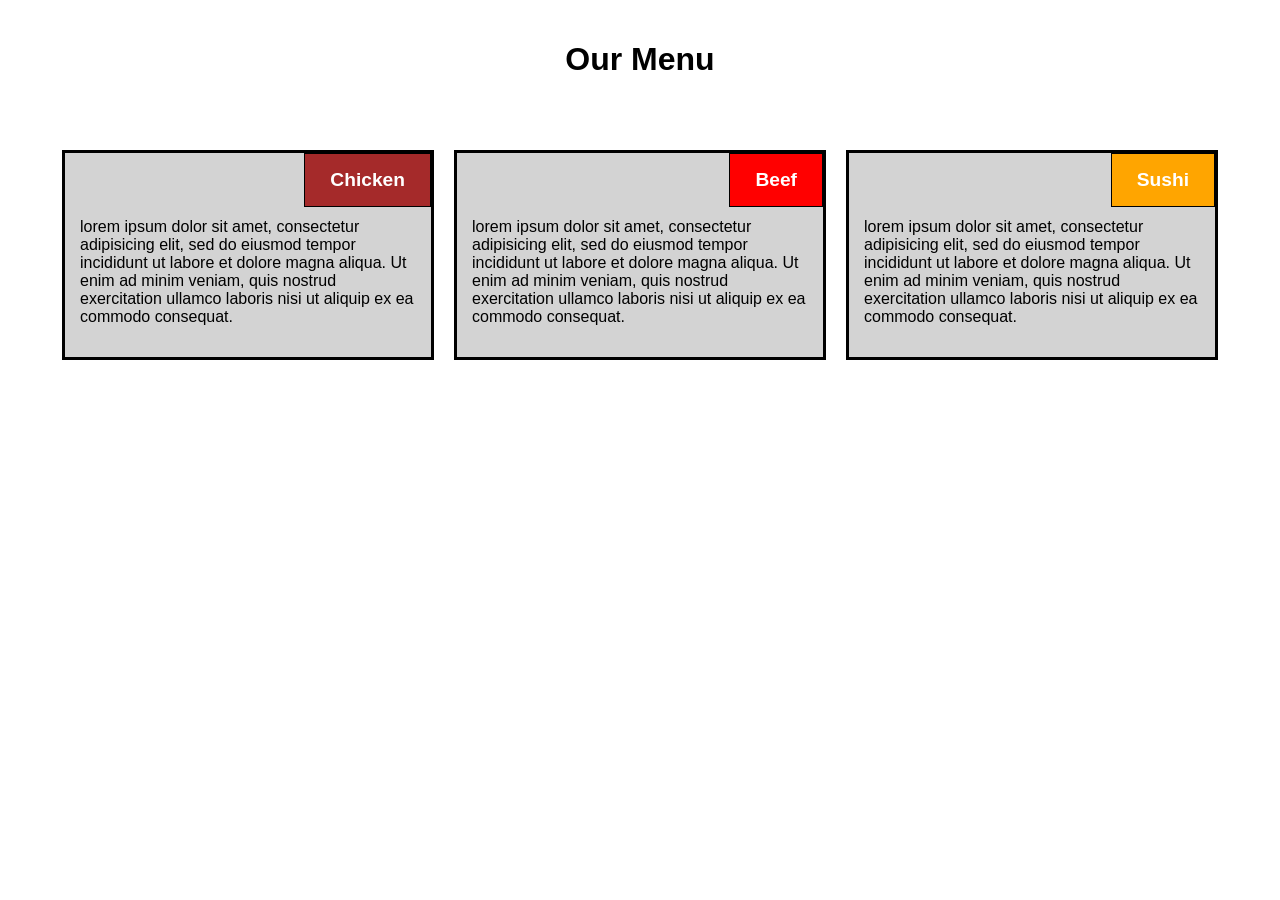
==== module2-solution/index.html @ a75fe7d8 "module 2 coding assignment" ====
<!DOCTYPE html>
<html lang="en">
<head>
    <meta charset="UTF-8">
    <meta name="viewport" content="width=device-width, initial-scale=1.0">
    <title>Module 2 Solution</title>
    <link rel="stylesheet" href="css/styles.css">
</head>
<body>
    <header>
        <h1>Our Menu</h1>
    </header>
    <main>
        <div class="container">
            <div class="item">
                <div class="item-title chicken">Chicken</div>
                <p>lorem ipsum dolor sit amet, consectetur adipisicing elit, sed do eiusmod tempor incididunt ut labore et dolore magna aliqua. Ut enim ad minim veniam, quis nostrud exercitation ullamco laboris nisi ut aliquip ex ea commodo consequat.</p>
            </div>
            <div class="item">
                <div class="item-title beef">Beef</div>
                <p>lorem ipsum dolor sit amet, consectetur adipisicing elit, sed do eiusmod tempor incididunt ut labore et dolore magna aliqua. Ut enim ad minim veniam, quis nostrud exercitation ullamco laboris nisi ut aliquip ex ea commodo consequat.</p>
            </div>
            <div class="item">
                <div class="item-title sushi">Sushi</div>
                <p>lorem ipsum dolor sit amet, consectetur adipisicing elit, sed do eiusmod tempor incididunt ut labore et dolore magna aliqua. Ut enim ad minim veniam, quis nostrud exercitation ullamco laboris nisi ut aliquip ex ea commodo consequat.</p>
            </div>
        </div>
    </main>
</body>
</html>
---- module2-solution/css/styles.css ----
body {
    font-family: sans-serif;
    margin: 0;
    padding: 0;
    box-sizing: border-box;
}

header {
    text-align: center;
    padding: 20px 0;
}

.container {
    display: flex;
    flex-wrap: wrap;
    justify-content: center;
    padding: 20px;
}

.item {
    border: 3px solid #000; 
    margin: 10px;
    padding: 15px;
    box-sizing: border-box;
    position: relative; 
    overflow: hidden; 
    background-color: lightgray;
}

.item-title {
    position: absolute;
    top: 0;
    right: 0;
    padding: 15px 25px; 
    color: white;
    font-size: 1.2em;
    font-weight: bold;
    border: 1px solid #000; 
}

.item p {
    margin-top: 50px; /* i did this to create space between the title and the text */
}

.chicken {
    background-color: brown;
}

.beef {
    background-color: red;
}

.sushi {
    background-color: orange;
}


/* Mobile (up to 767px) */
@media (max-width: 767px) {
    .item {
        width: 90%;
    }
    .item-title {
        font-size: 1em; /* Reduce font size on smaller screens to prevent overflow */
    }
}

/* Tablet (768px to 991px) */
@media (min-width: 768px) and (max-width: 991px) {
    .item {
        width: 45%;
    }
    .item:nth-child(3) {
        width: 92%;
        height: 190px;
    }
}

/* Desktop (992px and up) */
@media (min-width: 992px) {
    .item {
        width: 30%;
    }
}
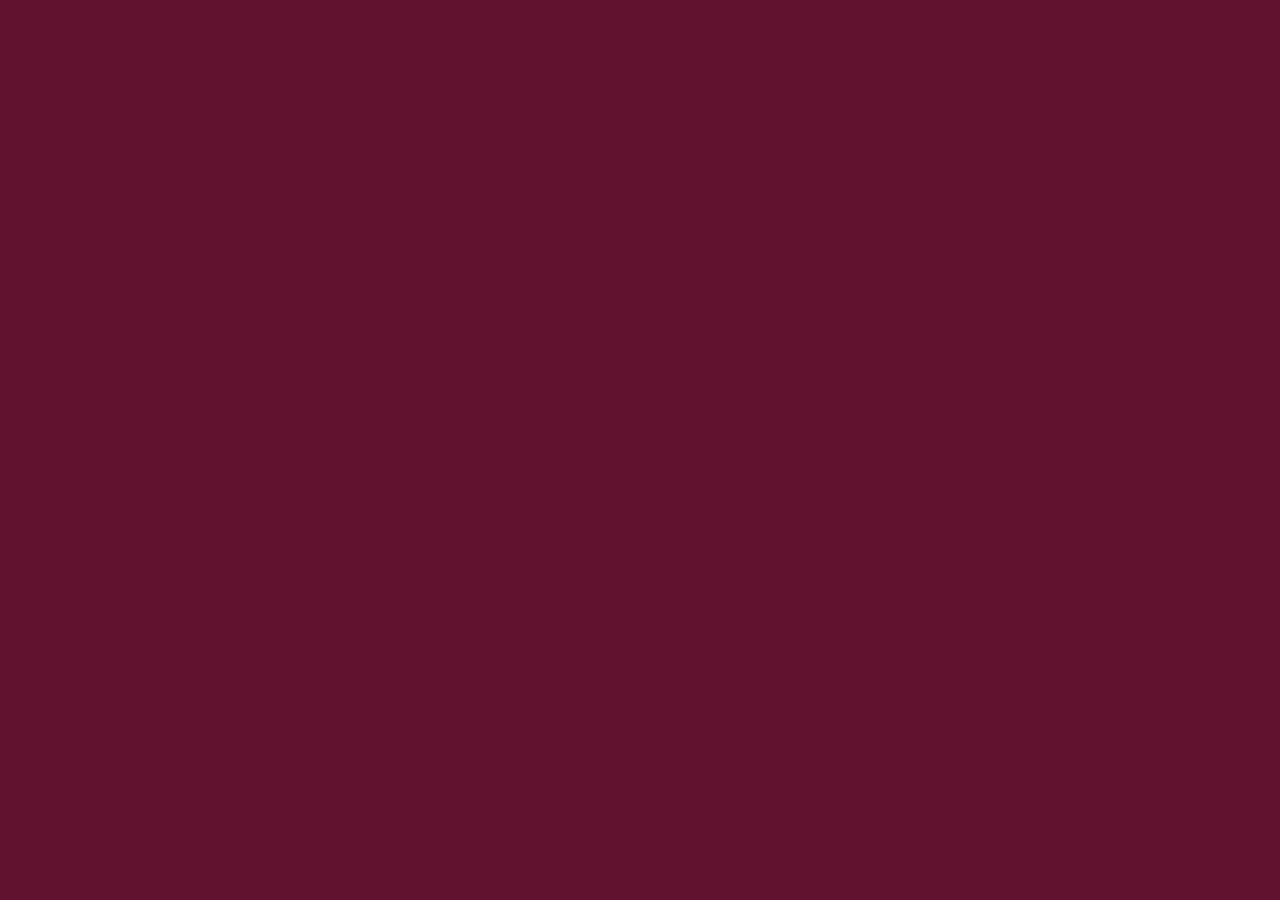
==== commit 4991715e: "resturant web" ====
--- a/module2-solution/index.html
+++ b/module2-solution/index.html
@@ -1,30 +1,20 @@
-<!DOCTYPE html>
+<!doctype html>
 <html lang="en">
-<head>
-    <meta charset="UTF-8">
-    <meta name="viewport" content="width=device-width, initial-scale=1.0">
-    <title>Module 2 Solution</title>
+  <head>
+    <meta charset="utf-8">
+    <meta http-equiv="X-UA-Compatible" content="IE=edge">
+    <meta name="viewport" content="width=device-width, initial-scale=1">
+    <title>David Chu's China Bistro</title>
+    <link rel="stylesheet" href="css/bootstrap.min.css">
     <link rel="stylesheet" href="css/styles.css">
-</head>
+    <link href='https://fonts.googleapis.com/css?family=Oxygen:400,300,700' rel='stylesheet' type='text/css'>
+  </head>
 <body>
-    <header>
-        <h1>Our Menu</h1>
-    </header>
-    <main>
-        <div class="container">
-            <div class="item">
-                <div class="item-title chicken">Chicken</div>
-                <p>lorem ipsum dolor sit amet, consectetur adipisicing elit, sed do eiusmod tempor incididunt ut labore et dolore magna aliqua. Ut enim ad minim veniam, quis nostrud exercitation ullamco laboris nisi ut aliquip ex ea commodo consequat.</p>
-            </div>
-            <div class="item">
-                <div class="item-title beef">Beef</div>
-                <p>lorem ipsum dolor sit amet, consectetur adipisicing elit, sed do eiusmod tempor incididunt ut labore et dolore magna aliqua. Ut enim ad minim veniam, quis nostrud exercitation ullamco laboris nisi ut aliquip ex ea commodo consequat.</p>
-            </div>
-            <div class="item">
-                <div class="item-title sushi">Sushi</div>
-                <p>lorem ipsum dolor sit amet, consectetur adipisicing elit, sed do eiusmod tempor incididunt ut labore et dolore magna aliqua. Ut enim ad minim veniam, quis nostrud exercitation ullamco laboris nisi ut aliquip ex ea commodo consequat.</p>
-            </div>
-        </div>
-    </main>
+
+
+  <!-- jQuery (Bootstrap JS plugins depend on it) -->
+  <script src="js/jquery-2.1.4.min.js"></script>
+  <script src="js/bootstrap.min.js"></script>
+  <script src="js/script.js"></script>
 </body>
-</html>+</html>
--- a/module2-solution/css/styles.css
+++ b/module2-solution/css/styles.css
@@ -1,84 +1,6 @@
 body {
-    font-family: sans-serif;
-    margin: 0;
-    padding: 0;
-    box-sizing: border-box;
-}
-
-header {
-    text-align: center;
-    padding: 20px 0;
-}
-
-.container {
-    display: flex;
-    flex-wrap: wrap;
-    justify-content: center;
-    padding: 20px;
-}
-
-.item {
-    border: 3px solid #000; 
-    margin: 10px;
-    padding: 15px;
-    box-sizing: border-box;
-    position: relative; 
-    overflow: hidden; 
-    background-color: lightgray;
-}
-
-.item-title {
-    position: absolute;
-    top: 0;
-    right: 0;
-    padding: 15px 25px; 
-    color: white;
-    font-size: 1.2em;
-    font-weight: bold;
-    border: 1px solid #000; 
-}
-
-.item p {
-    margin-top: 50px; /* i did this to create space between the title and the text */
-}
-
-.chicken {
-    background-color: brown;
-}
-
-.beef {
-    background-color: red;
-}
-
-.sushi {
-    background-color: orange;
-}
-
-
-/* Mobile (up to 767px) */
-@media (max-width: 767px) {
-    .item {
-        width: 90%;
-    }
-    .item-title {
-        font-size: 1em; /* Reduce font size on smaller screens to prevent overflow */
-    }
-}
-
-/* Tablet (768px to 991px) */
-@media (min-width: 768px) and (max-width: 991px) {
-    .item {
-        width: 45%;
-    }
-    .item:nth-child(3) {
-        width: 92%;
-        height: 190px;
-    }
-}
-
-/* Desktop (992px and up) */
-@media (min-width: 992px) {
-    .item {
-        width: 30%;
-    }
-}
+  font-size: 16px;
+  color: #fff;
+  background-color: #61122f;
+  font-family: 'Oxygen', sans-serif;
+}
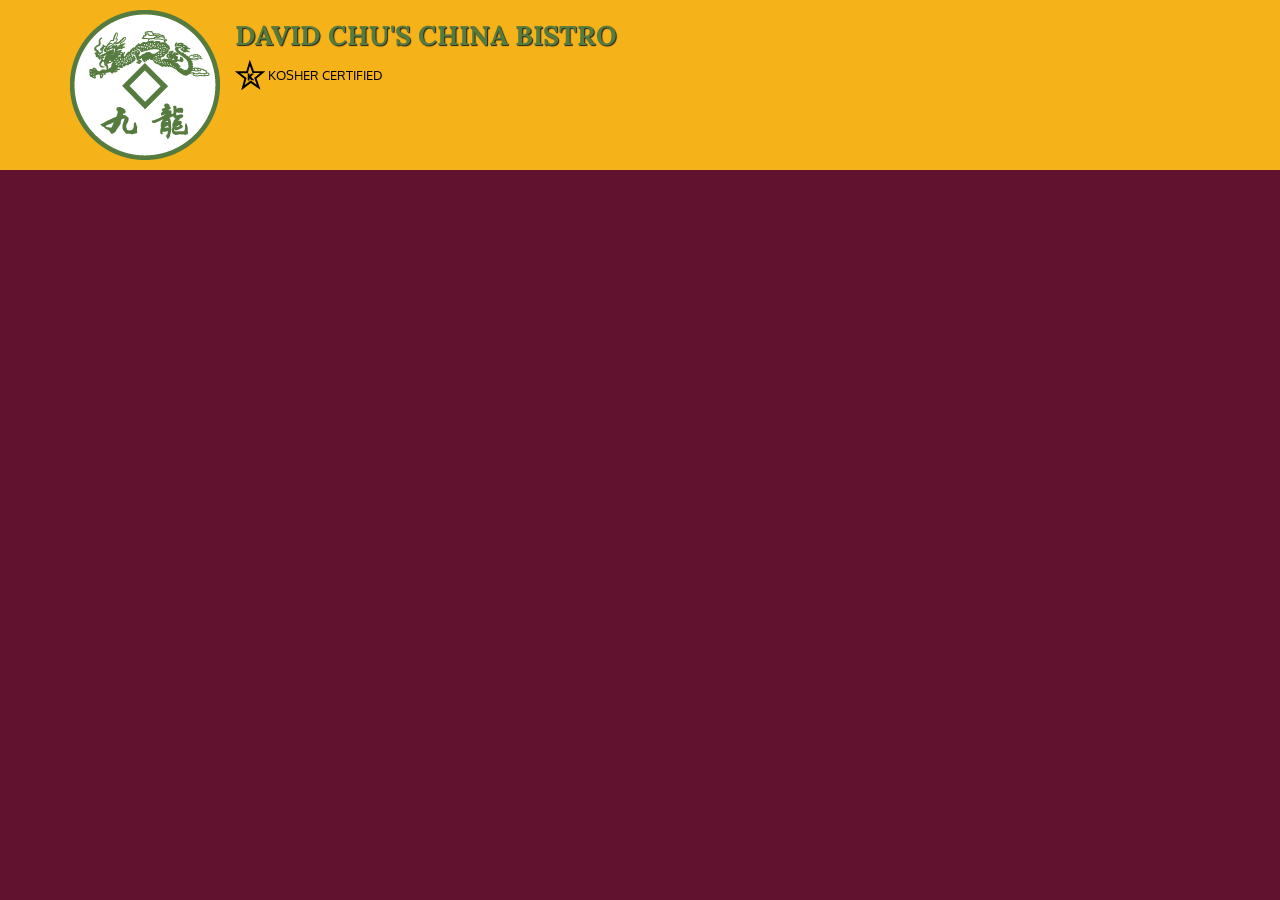
==== commit 114898dc: "resturant web" ====
--- a/module2-solution/index.html
+++ b/module2-solution/index.html
@@ -8,8 +8,31 @@
     <link rel="stylesheet" href="css/bootstrap.min.css">
     <link rel="stylesheet" href="css/styles.css">
     <link href='https://fonts.googleapis.com/css?family=Oxygen:400,300,700' rel='stylesheet' type='text/css'>
+    <link href='https://fonts.googleapis.com/css?family=Lora' rel='stylesheet' type='text/css'>
   </head>
 <body>
+  <header>
+    <nav id="header-nav" class="navbar navbar-default">
+      <div class="container">
+        <div class="navbar-header">
+          <a href="index.html" class="pull-left visible-md visible-lg">
+            <div id="logo-img"></div>
+          </a>
+
+          <div class="navbar-brand">
+            <a href="index.html"><h1>David Chu's China Bistro</h1></a>
+            <p>
+              <img src="images/star-k-logo.png" alt="Kosher certification">
+              <span>Kosher Certified</span>
+            </p>
+          </div>
+
+
+        </div>
+      </div>
+    </nav>
+
+  </header>
 
 
   <!-- jQuery (Bootstrap JS plugins depend on it) -->
--- a/module2-solution/css/styles.css
+++ b/module2-solution/css/styles.css
@@ -3,4 +3,46 @@
   color: #fff;
   background-color: #61122f;
   font-family: 'Oxygen', sans-serif;
+}
+
+/** HEADER **/
+#header-nav {
+  background-color: #f6b319;
+  border-radius: 0;
+  border: 0;
+}
+
+#logo-img {
+  background: url('../images/restaurant-logo_large.png') no-repeat;
+  width: 150px;
+  height: 150px;
+  margin: 10px 15px 10px 0;
+}
+
+.navbar-brand {
+  padding-top: 25px;
+}
+
+.navbar-brand h1 { /* Restaurant name */
+  font-family: 'Lora', serif;
+  color: #557c3e;
+  font-size: 1.5em;
+  text-transform: uppercase;
+  font-weight: bold;
+  text-shadow: 1px 1px 1px #222;
+  margin-top: 0;
+  margin-bottom: 0;
+  line-height: .75;
+}
+.navbar-brand a:hover, .navbar-brand a:focus {
+  text-decoration: none;
+}
+.navbar-brand p { /* Kosher cert */
+  color: #000;
+  text-transform: uppercase;
+  font-size: .7em;
+  margin-top: 15px;
+}
+.navbar-brand p span { /* Star-K */
+  vertical-align: middle;
 }
